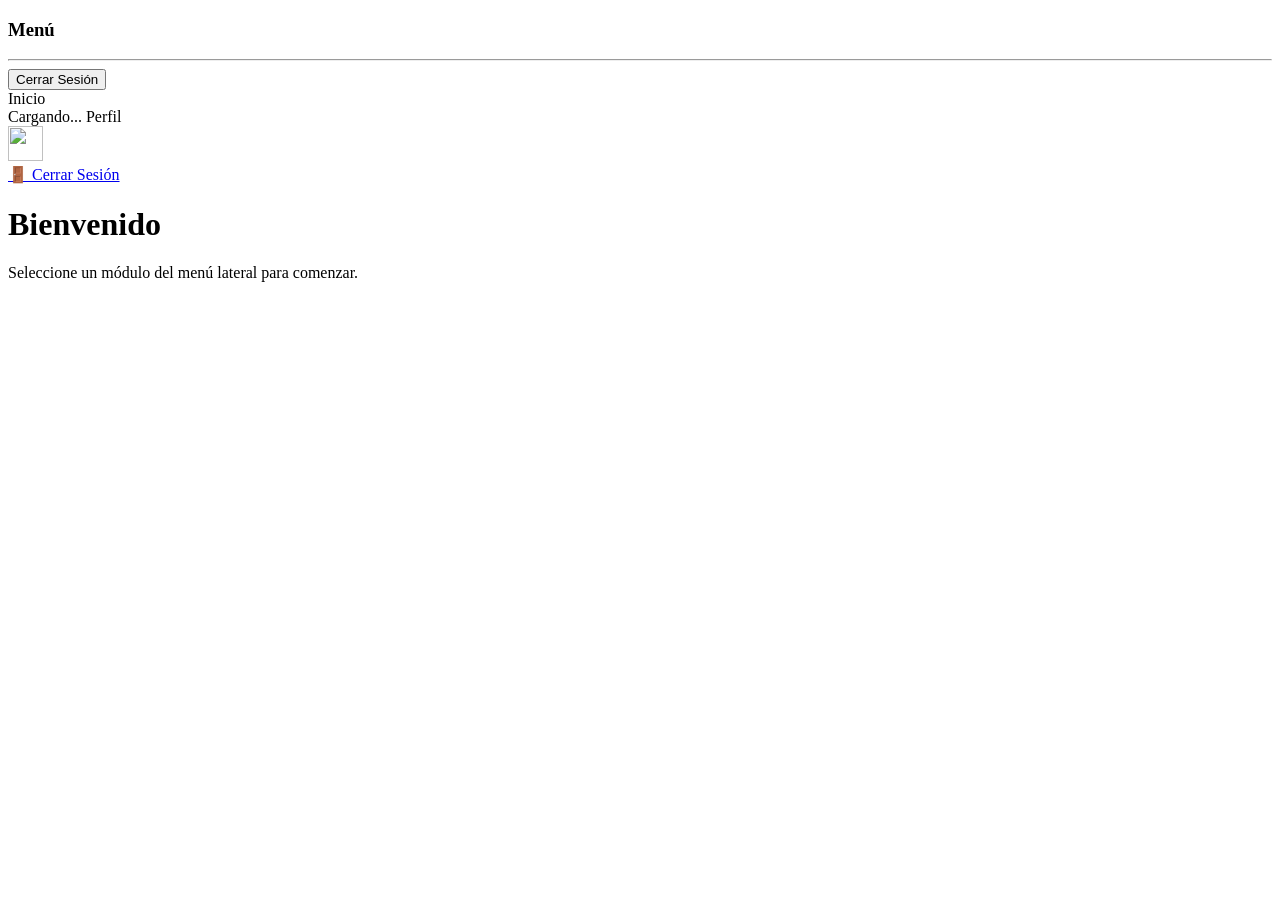
==== src/main/resources/templates/dashboard.html @ f51b352d "Primera version del proyecto" ====
<!DOCTYPE html>
<html lang="es">
<head>
    <meta charset="UTF-8">
    <title>Panel de Administración</title>
    <link rel="preconnect" href="https://fonts.googleapis.com">
    <link rel="preconnect" href="https://fonts.gstatic.com" crossorigin>
    <link href="https://fonts.googleapis.com/css2?family=Outfit:wght@300;400;600&display=swap" rel="stylesheet">
    <link rel="stylesheet" href="/css/style.css">
</head>
<body>
    <div class="dashboard-layout">
        <aside class="sidebar">
            <h3>Menú</h3>
            <ul id="dynamicMenu">
                <!-- Se cargará mediante JS -->
            </ul>
            <hr>
            <button onclick="logout()" class="btn btn-danger">Cerrar Sesión</button>
        </aside>
        
        <main class="main-content">
            <div class="header">
                <div class="breadcrumbs" id="breadcrumbs">
                    <span>Inicio</span>
                </div>
                <div class="user-profile" id="userProfile">
                    <div class="user-info">
                        <span class="user-name" id="headerUserName">Cargando...</span>
                        <span class="user-role" id="headerUserRole">Perfil</span>
                    </div>
                    <img src="https://ui-avatars.com/api/?name=User&background=ffdbe9&color=f06292" id="headerUserAvatar" class="img-circle" style="width: 35px; height: 35px;">
                    <div class="profile-dropdown">
                        <a href="#" class="dropdown-item" onclick="logout()">
                            <span>🚪</span> Cerrar Sesión
                        </a>
                    </div>
                </div>
            </div>
            
            <div id="contentArea">
                <h1>Bienvenido</h1>
                <p>Seleccione un módulo del menú lateral para comenzar.</p>
            </div>
        </main>
    </div>

    <!-- Modals area -->
    <div id="modalContainer" class="modal">
        <div class="modal-content" id="modalContent"></div>
    </div>

    <script src="/js/utils.js"></script>
    <script src="/js/auth.js"></script>
    <script src="/js/modules/perfil.js"></script>
    <script src="/js/modules/usuario.js"></script>
    <script src="/js/modules/permiso_perfil.js"></script>
    <script src="/js/modules/modulo.js"></script>
    <script src="/js/menu.js"></script>
</body>
</html>
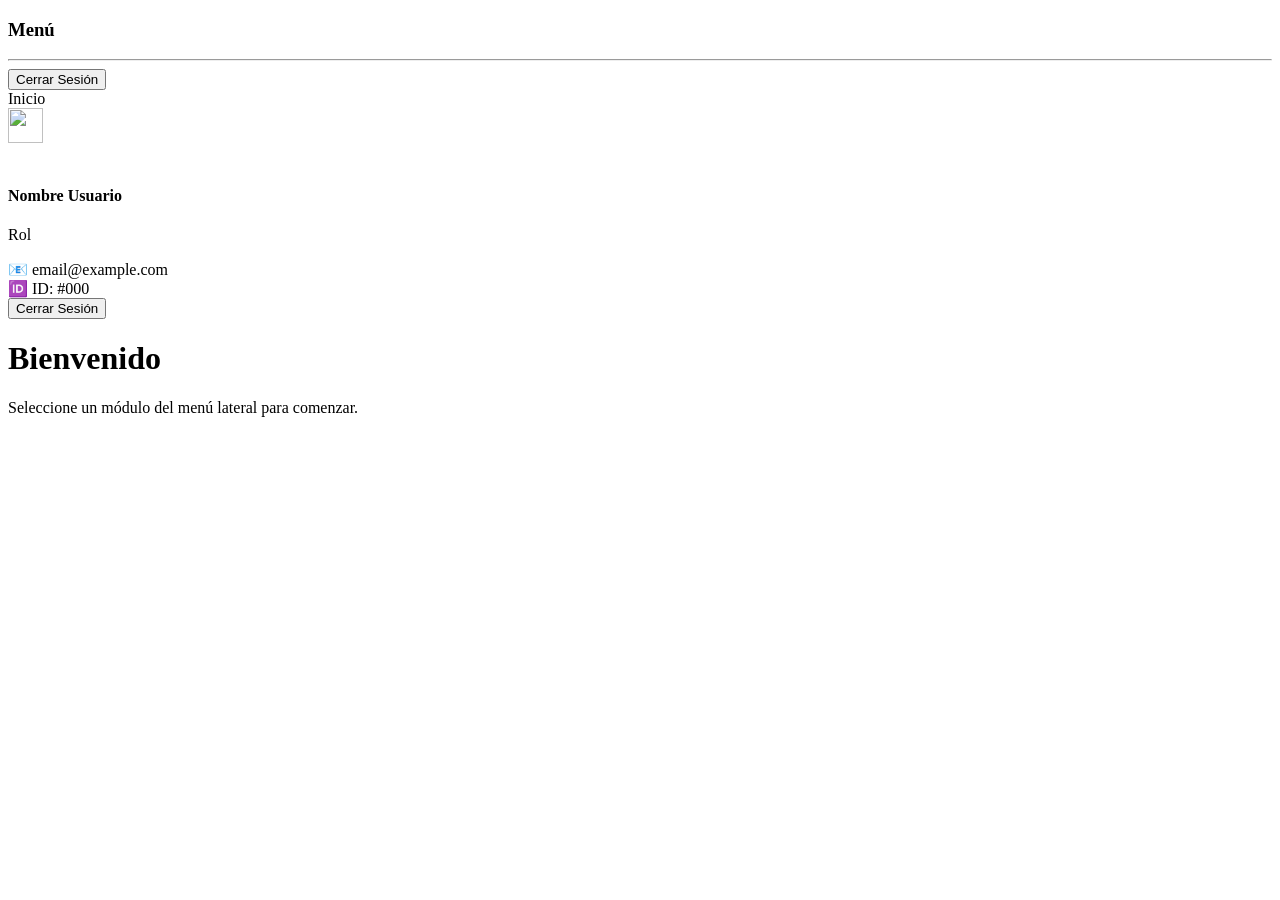
==== commit c8350e9a: "Fix Arreglos en diseño y estrustura" ====
--- a/src/main/resources/templates/dashboard.html
+++ b/src/main/resources/templates/dashboard.html
@@ -26,14 +26,28 @@
                 </div>
                 <div class="user-profile" id="userProfile">
                     <div class="user-info">
-                        <span class="user-name" id="headerUserName">Cargando...</span>
-                        <span class="user-role" id="headerUserRole">Perfil</span>
+                        <span class="user-name" id="headerUserName"></span>
                     </div>
                     <img src="https://ui-avatars.com/api/?name=User&background=ffdbe9&color=f06292" id="headerUserAvatar" class="img-circle" style="width: 35px; height: 35px;">
-                    <div class="profile-dropdown">
-                        <a href="#" class="dropdown-item" onclick="logout()">
-                            <span>🚪</span> Cerrar Sesión
-                        </a>
+                    <div class="profile-dropdown profile-credential">
+                        <div class="credential-header">
+                            <img src="" id="credentialAvatar" class="avatar-large">
+                        </div>
+                        <div class="credential-body">
+                            <h4 id="credentialName">Nombre Usuario</h4>
+                            <p id="credentialRole" class="badge">Rol</p>
+                            <div class="credential-info">
+                                <div class="info-row">
+                                    <span>📧</span> <span id="credentialEmail">email@example.com</span>
+                                </div>
+                                <div class="info-row">
+                                    <span>🆔</span> <span id="credentialId">ID: #000</span>
+                                </div>
+                            </div>
+                        </div>
+                        <div class="credential-footer">
+                            <button onclick="logout()" class="btn btn-danger btn-block">Cerrar Sesión</button>
+                        </div>
                     </div>
                 </div>
             </div>
